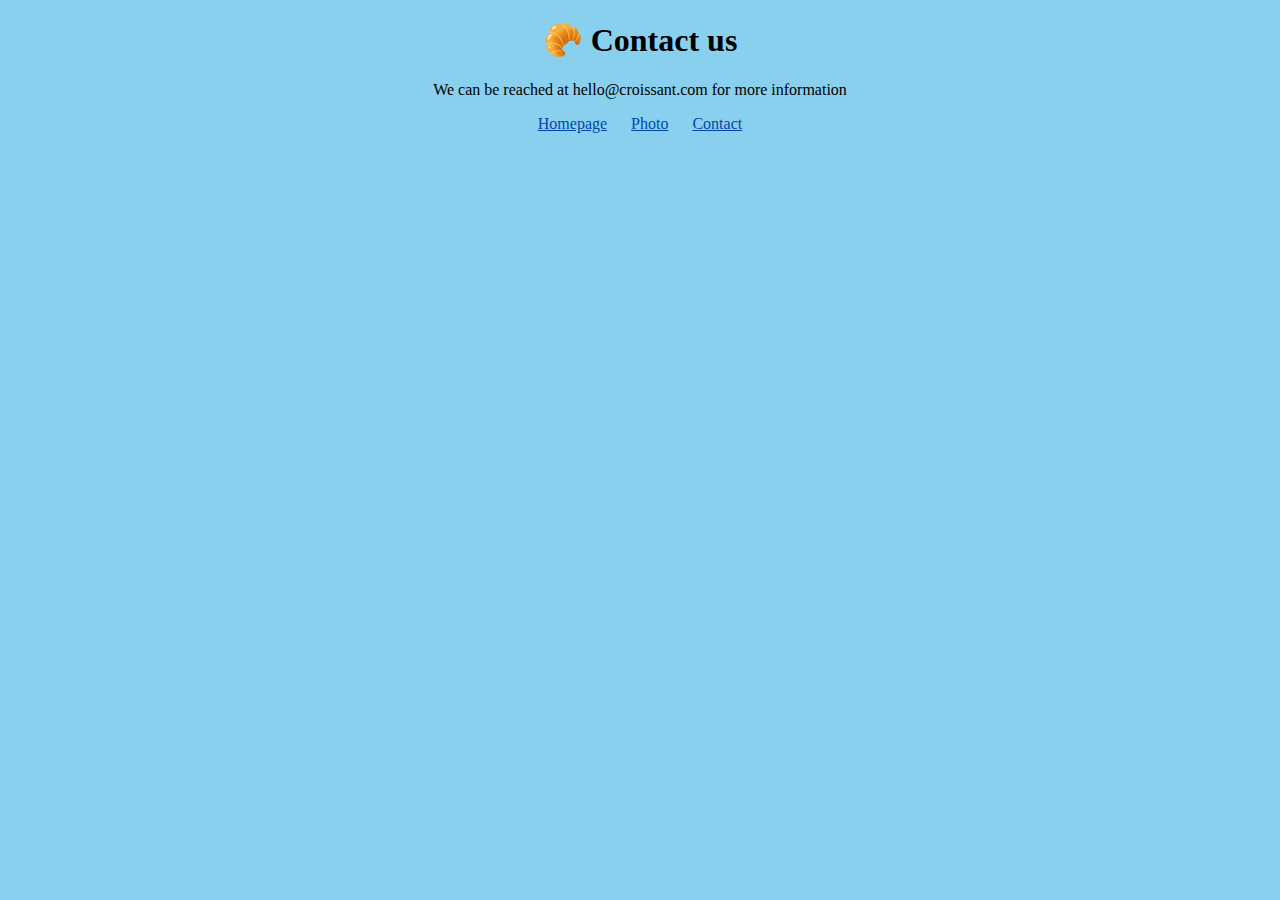
==== contact.html @ d0fa478f "Created pages and links to pages" ====
<!DOCTYPE html>
<html lang="en">
<head>
    <meta charset="UTF-8">
    <meta http-equiv="X-UA-Compatible" content="IE=edge">
    <meta name="viewport" content="width=device-width, initial-scale=1.0">
    <title>Croissant</title>
    <link href="src/styles.css" rel="stylesheet" type="text/css" />
</head>
<body>
    <h1>🥐 Contact us</h1>
    <p>We can be reached at hello@croissant.com for more information</p>
<footer>
    <a href="/index.html" target="_blank">Homepage</a>
    <a href="/photo.html"target="_blank">Photo</a>
    <a href="/contact.html"target="_blank">Contact</a>
    </footer>
</body>
</html>
---- src/styles.css ----
h1{
    text-align: center;
}
p{
    text-align:center;
}
footer {
    text-align:center;
    display:block;
    
}
body{
    background:#89D0EF;
}
footer a{
    margin: 0 10px;
    color:#0047AB;
}
.croissant-pic {
    display:block;
    margin:30px auto;
    
    
}
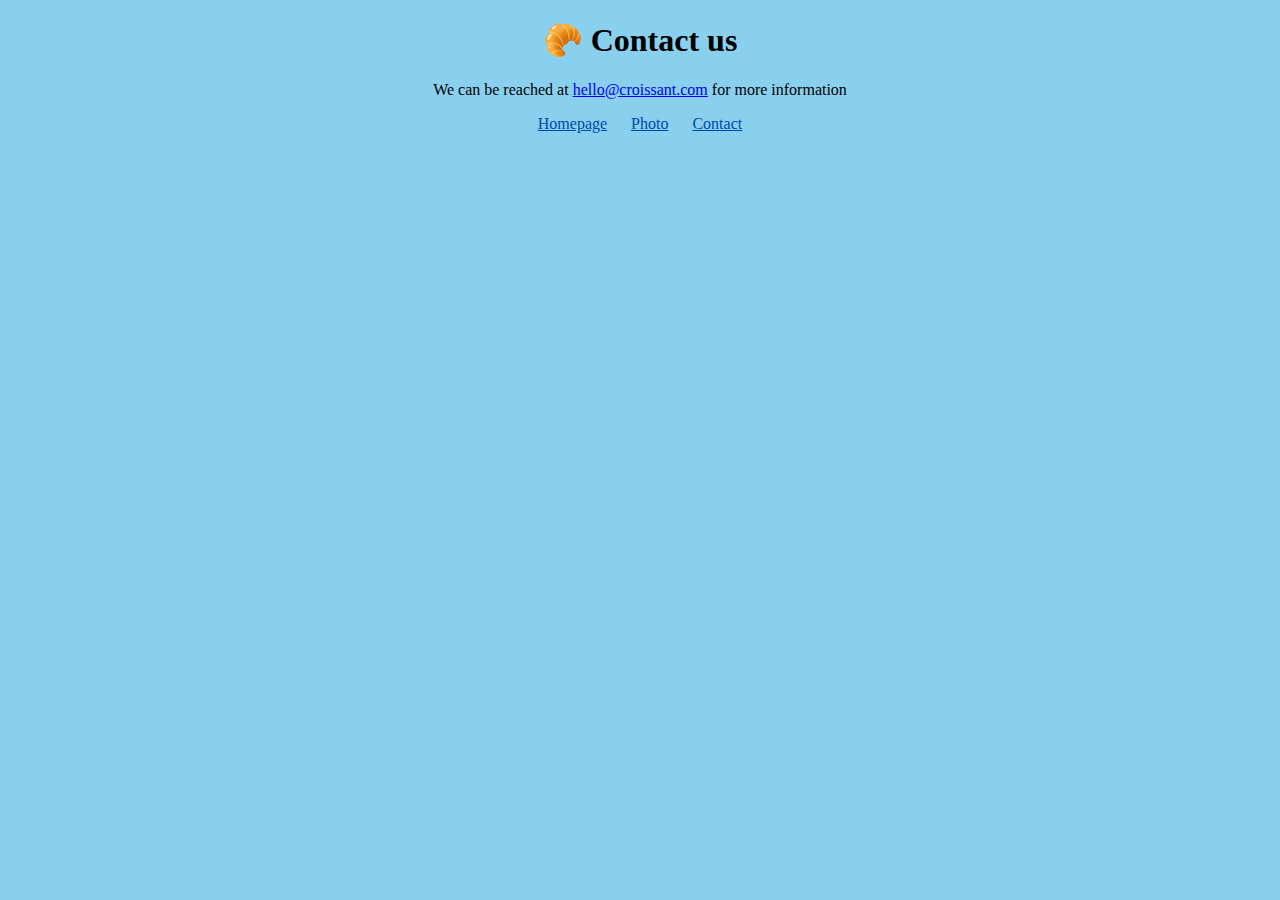
==== commit 3c9f9477: "SEO optimization" ====
--- a/contact.html
+++ b/contact.html
@@ -4,16 +4,17 @@
     <meta charset="UTF-8">
     <meta http-equiv="X-UA-Compatible" content="IE=edge">
     <meta name="viewport" content="width=device-width, initial-scale=1.0">
-    <title>Croissant</title>
+    <meta name="description" content="contact us for the best croissants in utah">
+    <title>Contact us for the best croissants in Utah</title>
     <link href="src/styles.css" rel="stylesheet" type="text/css" />
 </head>
 <body>
     <h1>🥐 Contact us</h1>
-    <p>We can be reached at hello@croissant.com for more information</p>
+    <p>We can be reached at <a href="mailto:hello@croissant.com" title="contact us  by email">hello@croissant.com</a> for more information</p>
 <footer>
-    <a href="/index.html" target="_blank">Homepage</a>
-    <a href="/photo.html"target="_blank">Photo</a>
-    <a href="/contact.html"target="_blank">Contact</a>
+    <a href="/index.html"> Homepage</a>
+    <a href="/photo.html">Photo</a>
+    <a href="/contact.html">Contact</a>
     </footer>
 </body>
 </html>